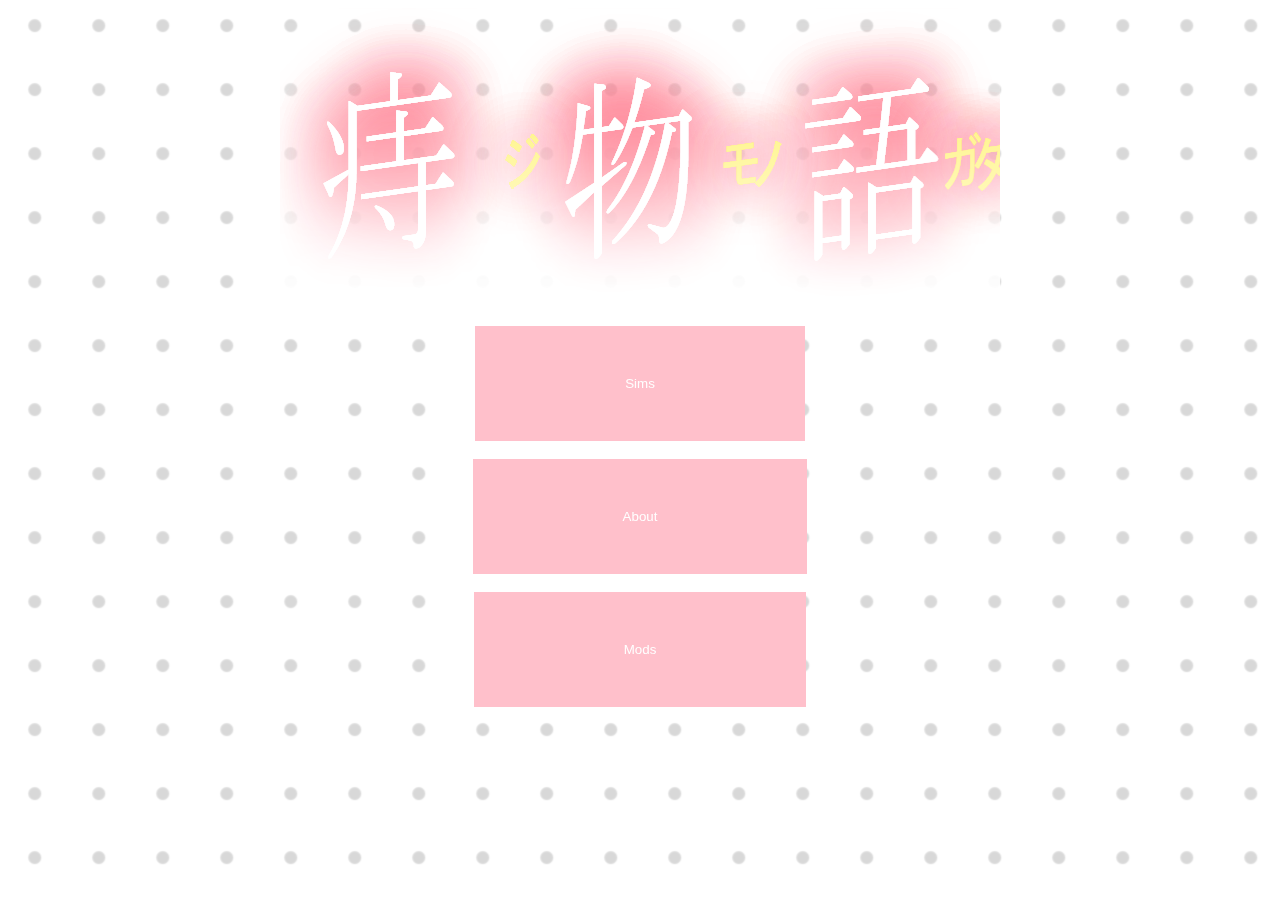
==== index.html @ 91d9594f "Add html all site" ====
<!--痔物語
このサイトは、sims4関連サイトです。
物語シリーズのパロディーです。
著作権がばがばです。
原作者ともに素晴らしい漫画なので見ましょう。
-->
<!DOCTYPE html>
<html lang="en">
<head>
	<meta charset="UTF-8">
	<meta http-equiv="X-UA-Compatible" content="IE=edge">
	<meta name="viewport" content="width=device-width, initial-scale=1.0">
	<title>痔物語</title>
	<link rel="stylesheet" type="text/css" href="index.css">
</head>
<body>
	<script src="index.js"></script>
	<script src="start.js"></script>
	<img src="Picture/stroy_logo.png" alt="痔物語(JiMonogatari)" id="Logo1"></img>
	</br>
	<button onclick="GoSims()" id="menubutton" hight="15",width="30">Sims</button></br>
	<button onclick="GoAbout()" id="menubutton" hight="15",width="30">About</button></br>
	<button onclick="GoMods()" id="menubutton" hight="15",width="30">Mods</button>
</body>
</html>
---- index.css ----
#Logo1{
    display: block;
    margin-left: auto;
    margin-right: auto;
}
html{
    filter:blur(50px);
    background-image:url("Picture/Background.png");
}
#menubutton{
    display: block;
    margin-left: auto;
    margin-right: auto;
    background-color:pink;
    border:none;
    color:white;
    padding:50px 150px;
    text-align: left;

}
h1{
    text-align: center;
    border:none;
    color:pink;
    font: italic 1.2em "Fira Sans", serif;
}
h2{
    text-align: center;
    border:none;
    color:rgb(153, 23, 45);
    font: italic 1.2em "Fira Sans", serif;
}
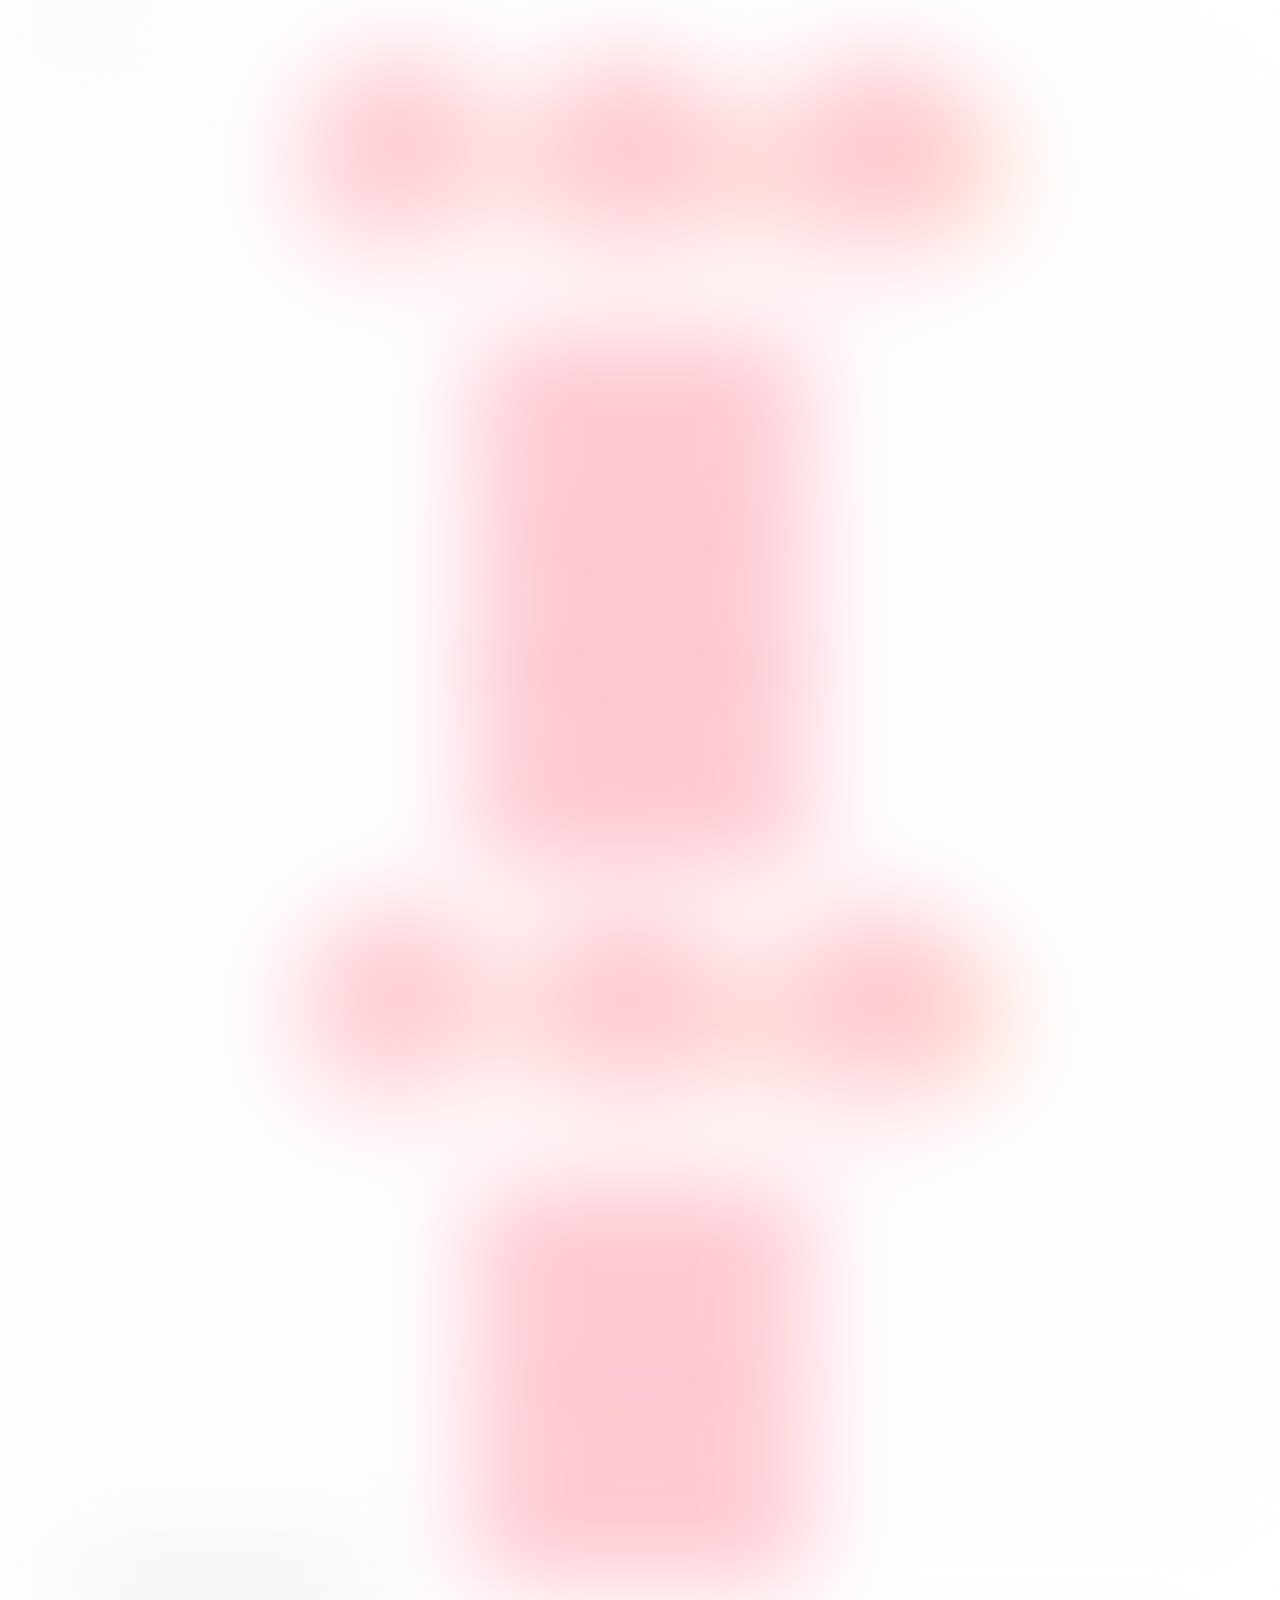
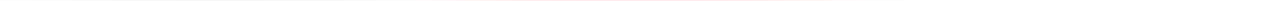
==== commit 9d0eeabe: "Add files via upload" ====
--- a/index.html
+++ b/index.html
@@ -1,8 +1,12 @@
+<<<<<<< HEAD
 <!--痔物語
 このサイトは、sims4関連サイトです。
 物語シリーズのパロディーです。
 著作権がばがばです。
 原作者ともに素晴らしい漫画なので見ましょう。
+-->
+<!--
+
 -->
 <!DOCTYPE html>
 <html lang="en">
@@ -18,8 +22,37 @@
 	<script src="start.js"></script>
 	<img src="Picture/stroy_logo.png" alt="痔物語(JiMonogatari)" id="Logo1"></img>
 	</br>
+	<div class="fuckyou">
+	<button onclick="HSite()" id="menubutton" hight="15",width="30">R18</button></br>
+	</div>
 	<button onclick="GoSims()" id="menubutton" hight="15",width="30">Sims</button></br>
 	<button onclick="GoAbout()" id="menubutton" hight="15",width="30">About</button></br>
 	<button onclick="GoMods()" id="menubutton" hight="15",width="30">Mods</button>
 </body>
+=======
+<!--痔物語
+このサイトは、sims4関連サイトです。
+物語シリーズのパロディーです。
+著作権がばがばです。
+原作者ともに素晴らしい漫画なので見ましょう。
+-->
+<!DOCTYPE html>
+<html lang="en">
+<head>
+	<meta charset="UTF-8">
+	<meta http-equiv="X-UA-Compatible" content="IE=edge">
+	<meta name="viewport" content="width=device-width, initial-scale=1.0">
+	<title>痔物語</title>
+	<link rel="stylesheet" type="text/css" href="index.css">
+</head>
+<body>
+	<script src="index.js"></script>
+	<script src="start.js"></script>
+	<img src="Picture/stroy_logo.png" alt="痔物語(JiMonogatari)" id="Logo1"></img>
+	</br>
+	<button onclick="GoSims()" id="menubutton" hight="15",width="30">Sims</button></br>
+	<button onclick="GoAbout()" id="menubutton" hight="15",width="30">About</button></br>
+	<button onclick="GoMods()" id="menubutton" hight="15",width="30">Mods</button>
+</body>
+>>>>>>> e0c91f5f78bae88498ab08f8be975ee48be96af6
 </html>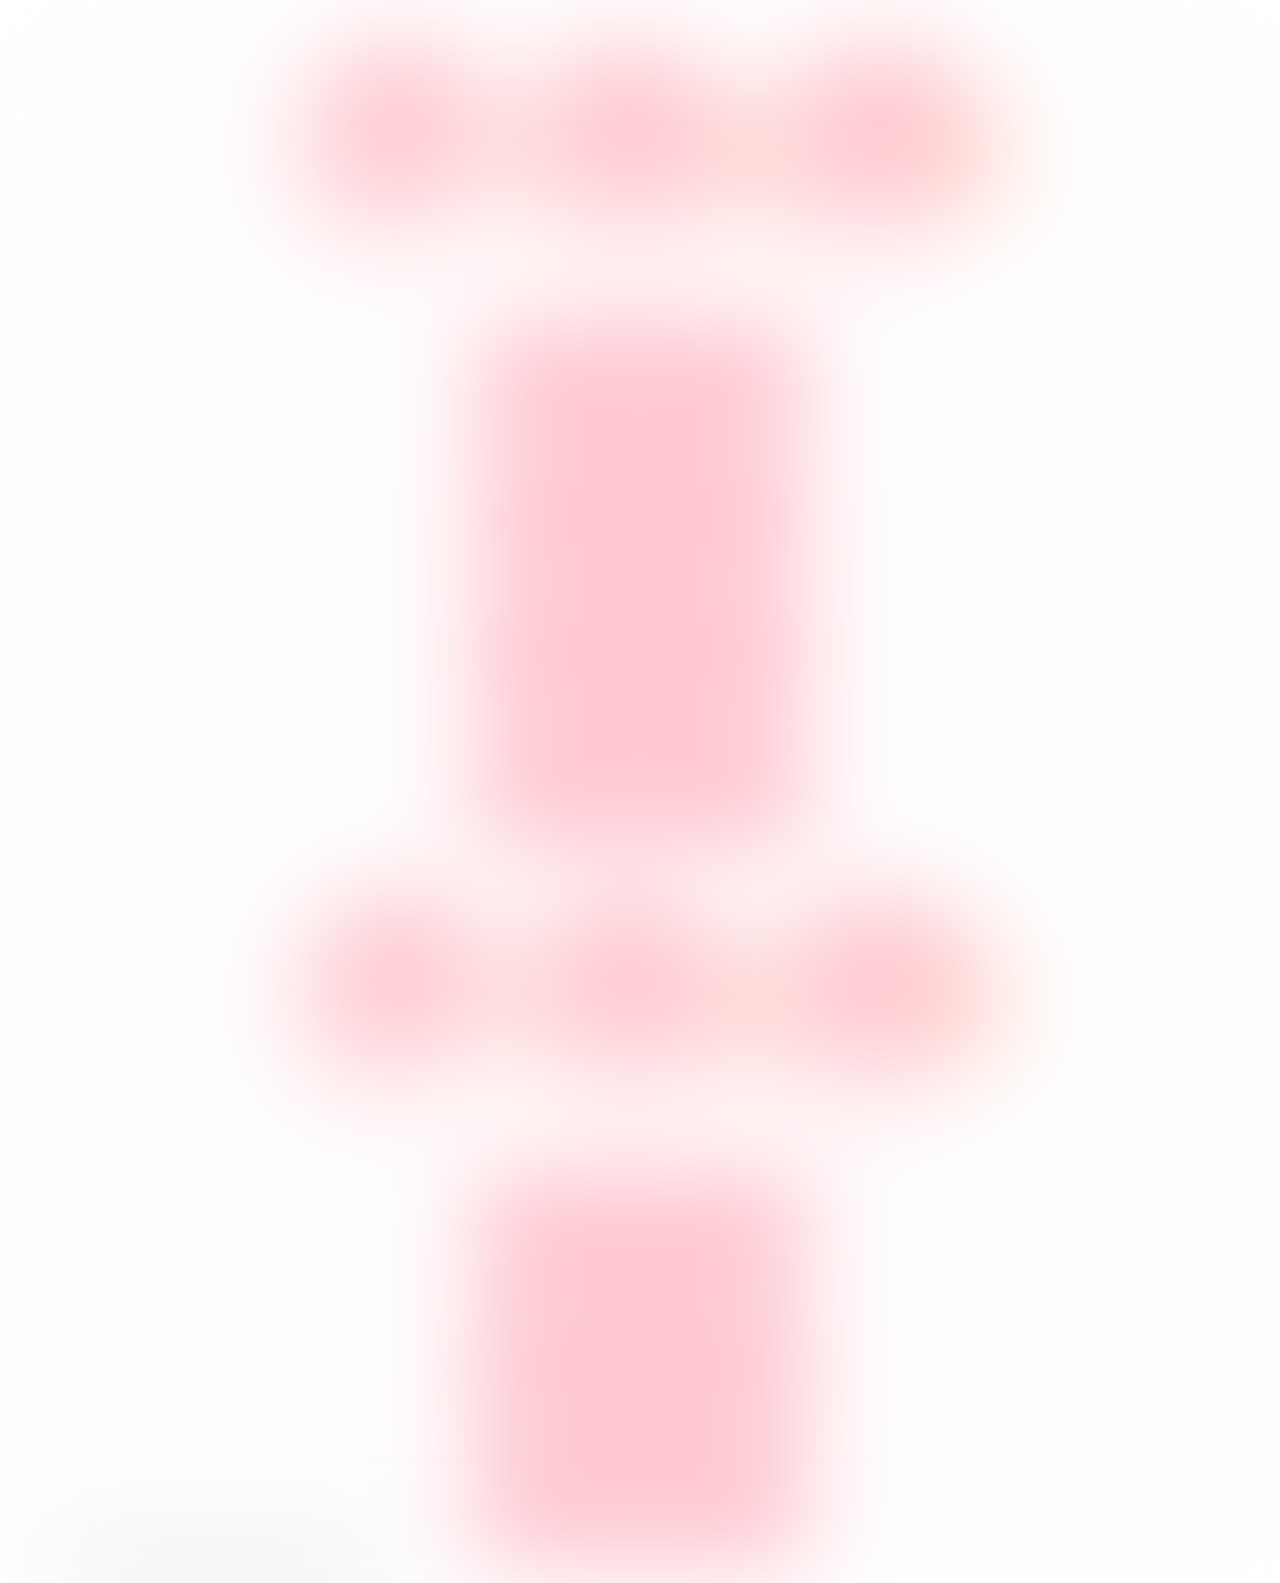
==== commit 0bf748f7: "Fixed <<<<<<< HEAD BUG" ====
--- a/index.html
+++ b/index.html
@@ -1,35 +1,34 @@
-<<<<<<< HEAD
-<!--痔物語
-このサイトは、sims4関連サイトです。
-物語シリーズのパロディーです。
-著作権がばがばです。
-原作者ともに素晴らしい漫画なので見ましょう。
--->
-<!--
-
--->
-<!DOCTYPE html>
-<html lang="en">
-<head>
-	<meta charset="UTF-8">
-	<meta http-equiv="X-UA-Compatible" content="IE=edge">
-	<meta name="viewport" content="width=device-width, initial-scale=1.0">
-	<title>痔物語</title>
-	<link rel="stylesheet" type="text/css" href="index.css">
-</head>
-<body>
-	<script src="index.js"></script>
-	<script src="start.js"></script>
-	<img src="Picture/stroy_logo.png" alt="痔物語(JiMonogatari)" id="Logo1"></img>
-	</br>
-	<div class="fuckyou">
-	<button onclick="HSite()" id="menubutton" hight="15",width="30">R18</button></br>
-	</div>
-	<button onclick="GoSims()" id="menubutton" hight="15",width="30">Sims</button></br>
-	<button onclick="GoAbout()" id="menubutton" hight="15",width="30">About</button></br>
-	<button onclick="GoMods()" id="menubutton" hight="15",width="30">Mods</button>
-</body>
-=======
+<!--痔物語
+このサイトは、sims4関連サイトです。
+物語シリーズのパロディーです。
+著作権がばがばです。
+原作者ともに素晴らしい漫画なので見ましょう。
+-->
+<!--
+
+-->
+<!DOCTYPE html>
+<html lang="en">
+<head>
+	<meta charset="UTF-8">
+	<meta http-equiv="X-UA-Compatible" content="IE=edge">
+	<meta name="viewport" content="width=device-width, initial-scale=1.0">
+	<title>痔物語</title>
+	<link rel="stylesheet" type="text/css" href="index.css">
+</head>
+<body>
+	<script src="index.js"></script>
+	<script src="start.js"></script>
+	<img src="Picture/stroy_logo.png" alt="痔物語(JiMonogatari)" id="Logo1"></img>
+	</br>
+	<div class="fuckyou">
+	<button onclick="HSite()" id="menubutton" hight="15",width="30">R18</button></br>
+	</div>
+	<button onclick="GoSims()" id="menubutton" hight="15",width="30">Sims</button></br>
+	<button onclick="GoAbout()" id="menubutton" hight="15",width="30">About</button></br>
+	<button onclick="GoMods()" id="menubutton" hight="15",width="30">Mods</button>
+</body>
+=======
 <!--痔物語
 このサイトは、sims4関連サイトです。
 物語シリーズのパロディーです。
@@ -54,5 +53,5 @@
 	<button onclick="GoAbout()" id="menubutton" hight="15",width="30">About</button></br>
 	<button onclick="GoMods()" id="menubutton" hight="15",width="30">Mods</button>
 </body>
->>>>>>> e0c91f5f78bae88498ab08f8be975ee48be96af6
-</html>+>>>>>>> e0c91f5f78bae88498ab08f8be975ee48be96af6
+</html>
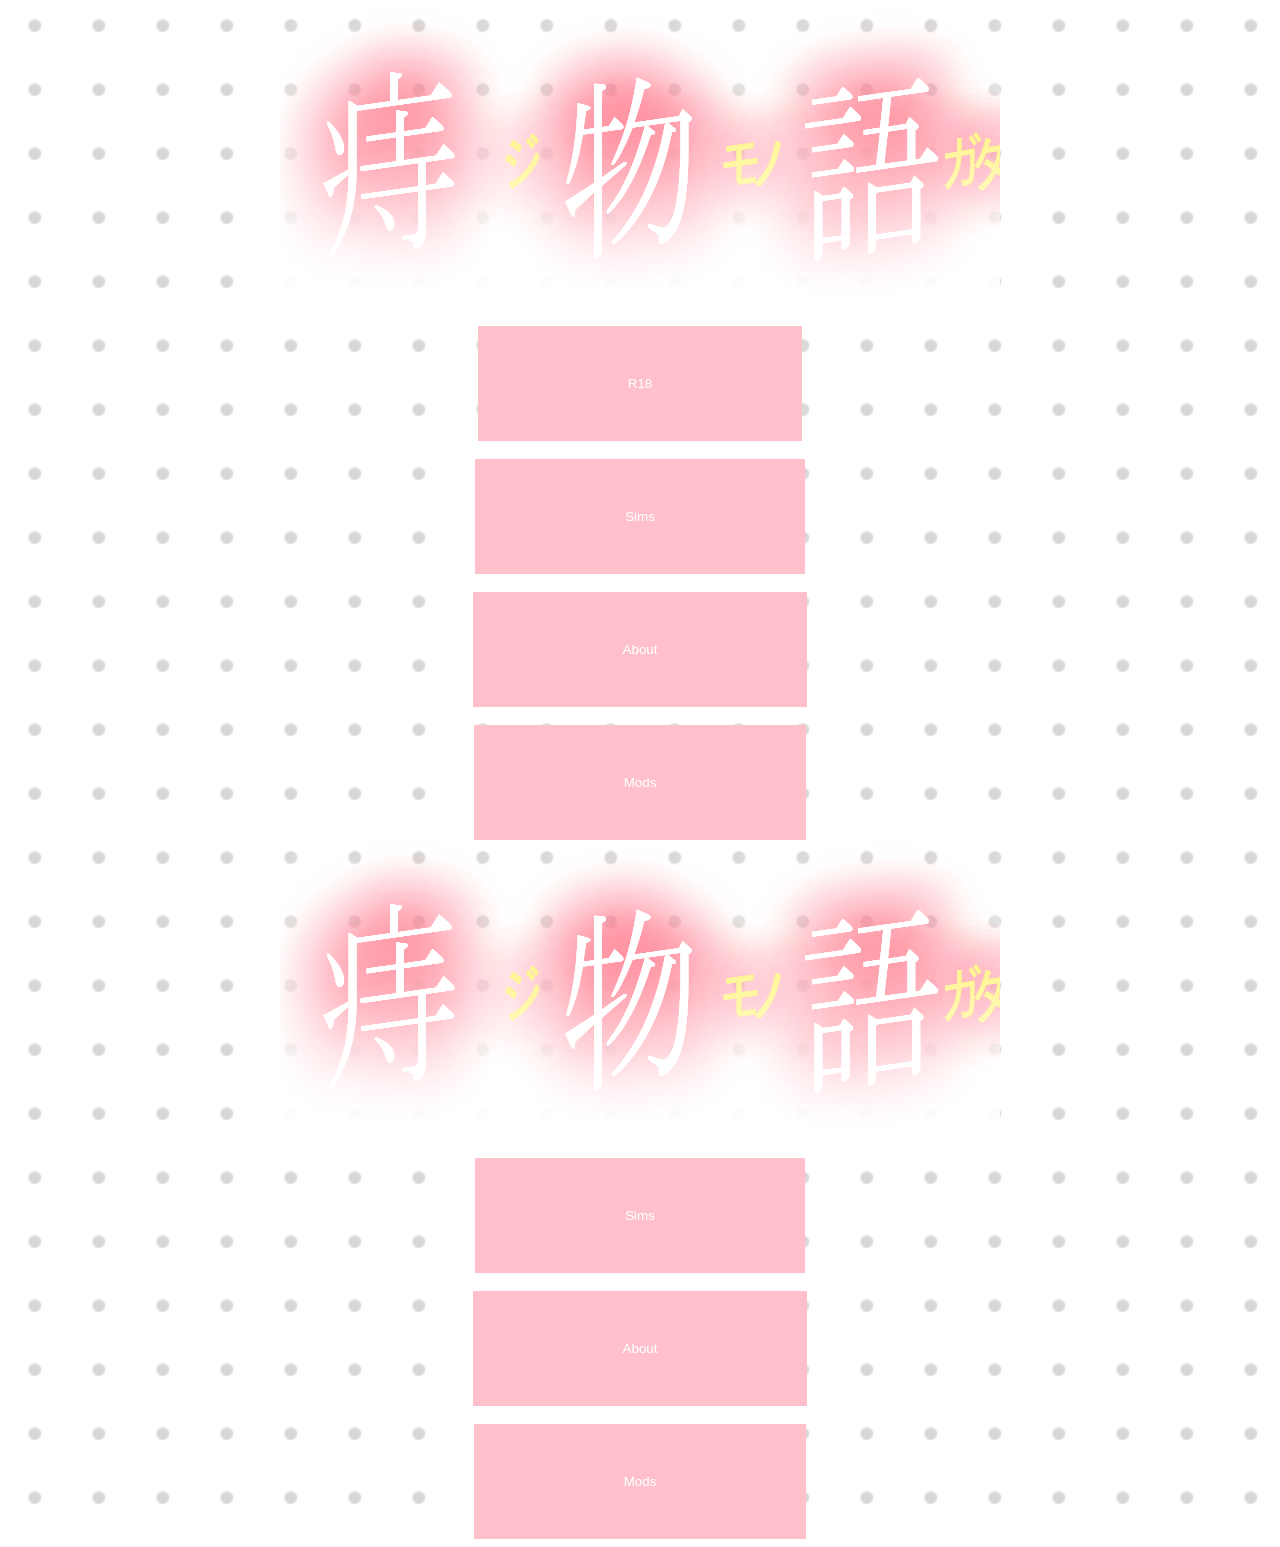
==== commit 960003d2: "Update index.html" ====
--- a/index.html
+++ b/index.html
@@ -28,7 +28,6 @@
 	<button onclick="GoAbout()" id="menubutton" hight="15",width="30">About</button></br>
 	<button onclick="GoMods()" id="menubutton" hight="15",width="30">Mods</button>
 </body>
-=======
 <!--痔物語
 このサイトは、sims4関連サイトです。
 物語シリーズのパロディーです。
@@ -53,5 +52,4 @@
 	<button onclick="GoAbout()" id="menubutton" hight="15",width="30">About</button></br>
 	<button onclick="GoMods()" id="menubutton" hight="15",width="30">Mods</button>
 </body>
->>>>>>> e0c91f5f78bae88498ab08f8be975ee48be96af6
 </html>
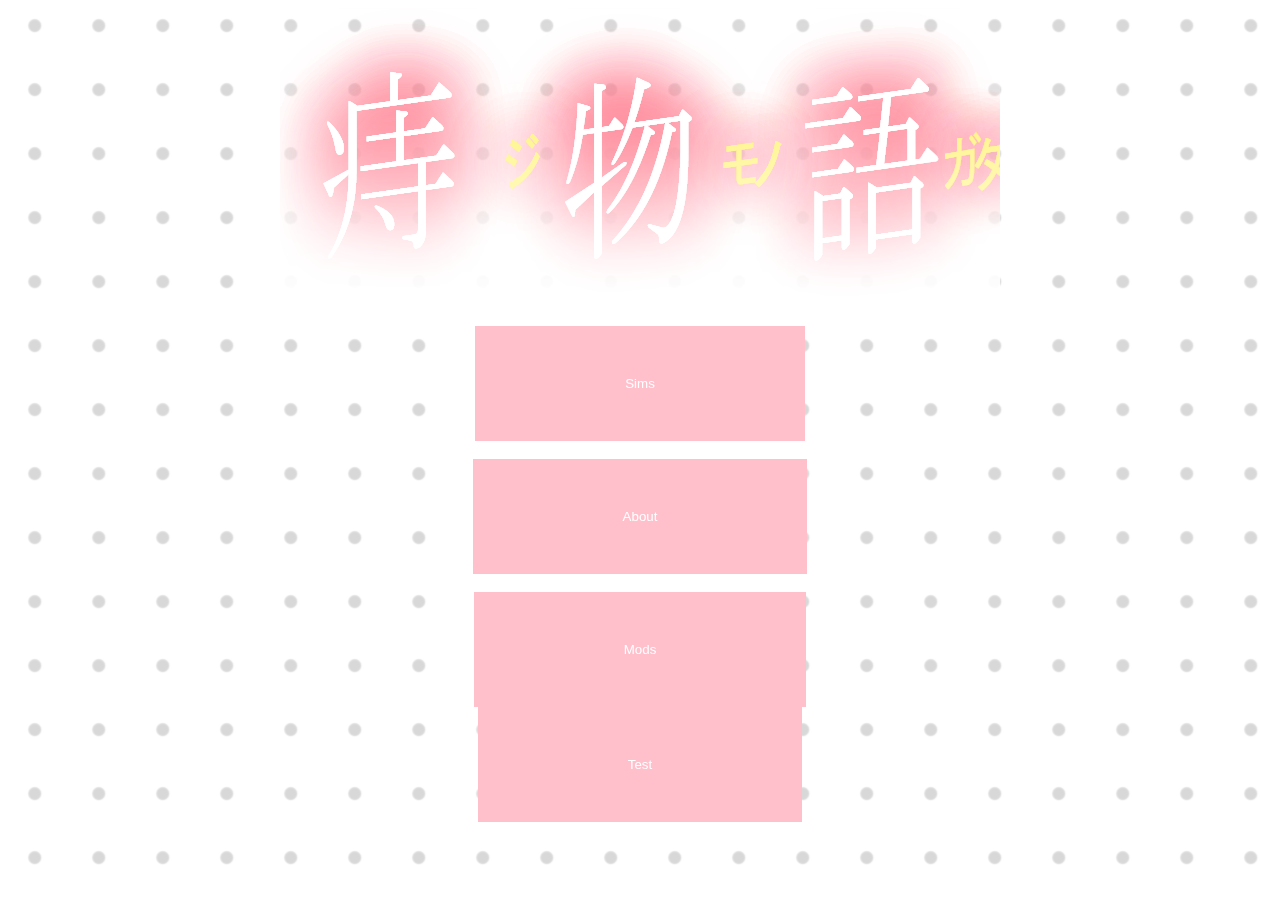
==== commit 3edeffd7: "Update index.html" ====
--- a/index.html
+++ b/index.html
@@ -21,35 +21,10 @@
 	<script src="start.js"></script>
 	<img src="Picture/stroy_logo.png" alt="痔物語(JiMonogatari)" id="Logo1"></img>
 	</br>
-	<div class="fuckyou">
-	<button onclick="HSite()" id="menubutton" hight="15",width="30">R18</button></br>
-	</div>
 	<button onclick="GoSims()" id="menubutton" hight="15",width="30">Sims</button></br>
 	<button onclick="GoAbout()" id="menubutton" hight="15",width="30">About</button></br>
 	<button onclick="GoMods()" id="menubutton" hight="15",width="30">Mods</button>
+	<div class="fuckyou">
+	<button onclick="HSite()" id="menubutton" hight="15",width="30">Test</button></br>
+	</div>
 </body>
-<!--痔物語
-このサイトは、sims4関連サイトです。
-物語シリーズのパロディーです。
-著作権がばがばです。
-原作者ともに素晴らしい漫画なので見ましょう。
--->
-<!DOCTYPE html>
-<html lang="en">
-<head>
-	<meta charset="UTF-8">
-	<meta http-equiv="X-UA-Compatible" content="IE=edge">
-	<meta name="viewport" content="width=device-width, initial-scale=1.0">
-	<title>痔物語</title>
-	<link rel="stylesheet" type="text/css" href="index.css">
-</head>
-<body>
-	<script src="index.js"></script>
-	<script src="start.js"></script>
-	<img src="Picture/stroy_logo.png" alt="痔物語(JiMonogatari)" id="Logo1"></img>
-	</br>
-	<button onclick="GoSims()" id="menubutton" hight="15",width="30">Sims</button></br>
-	<button onclick="GoAbout()" id="menubutton" hight="15",width="30">About</button></br>
-	<button onclick="GoMods()" id="menubutton" hight="15",width="30">Mods</button>
-</body>
-</html>
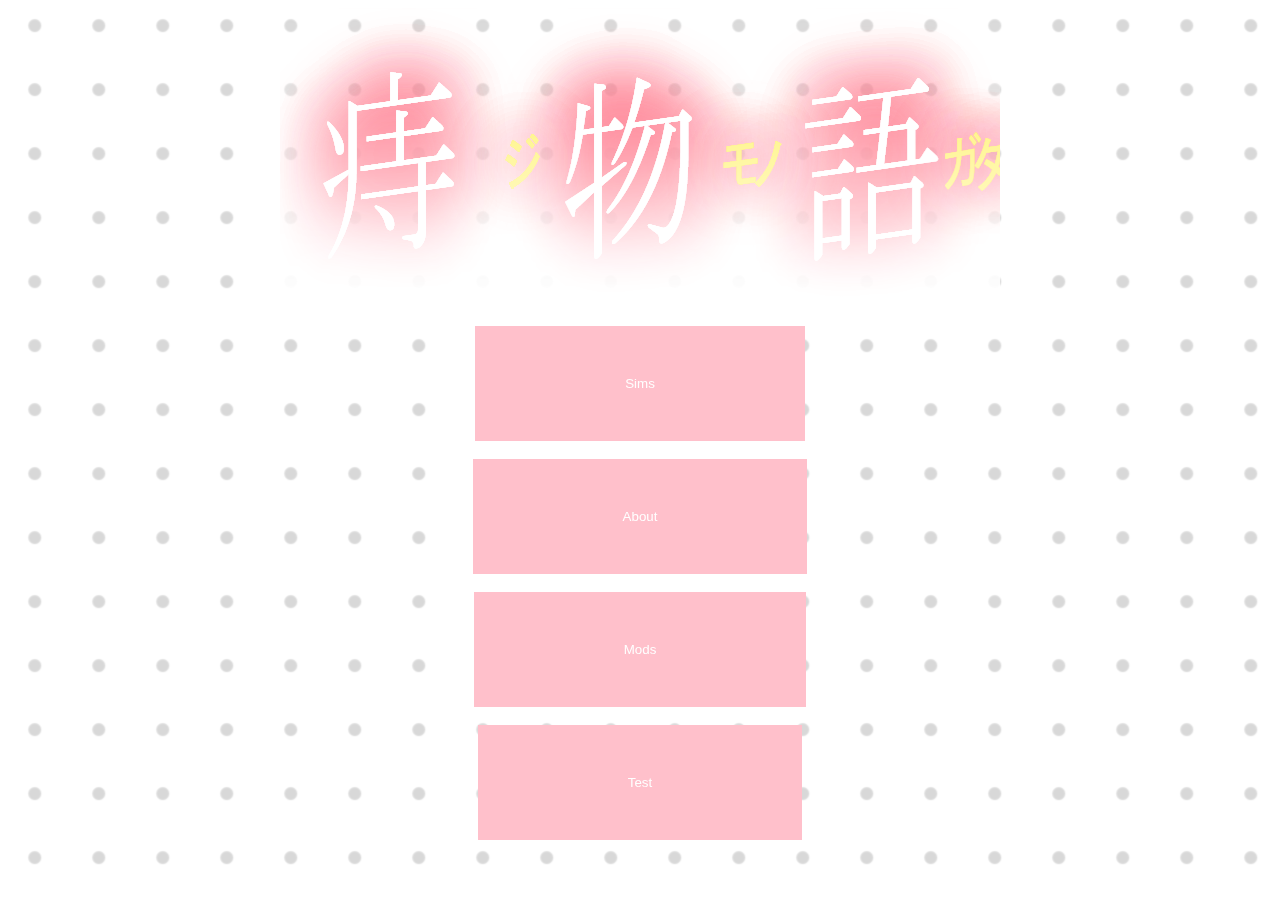
==== commit 818e1f3c: "Update index.html" ====
--- a/index.html
+++ b/index.html
@@ -23,7 +23,7 @@
 	</br>
 	<button onclick="GoSims()" id="menubutton" hight="15",width="30">Sims</button></br>
 	<button onclick="GoAbout()" id="menubutton" hight="15",width="30">About</button></br>
-	<button onclick="GoMods()" id="menubutton" hight="15",width="30">Mods</button>
+	<button onclick="GoMods()" id="menubutton" hight="15",width="30">Mods</button></br>
 	<div class="fuckyou">
 	<button onclick="HSite()" id="menubutton" hight="15",width="30">Test</button></br>
 	</div>
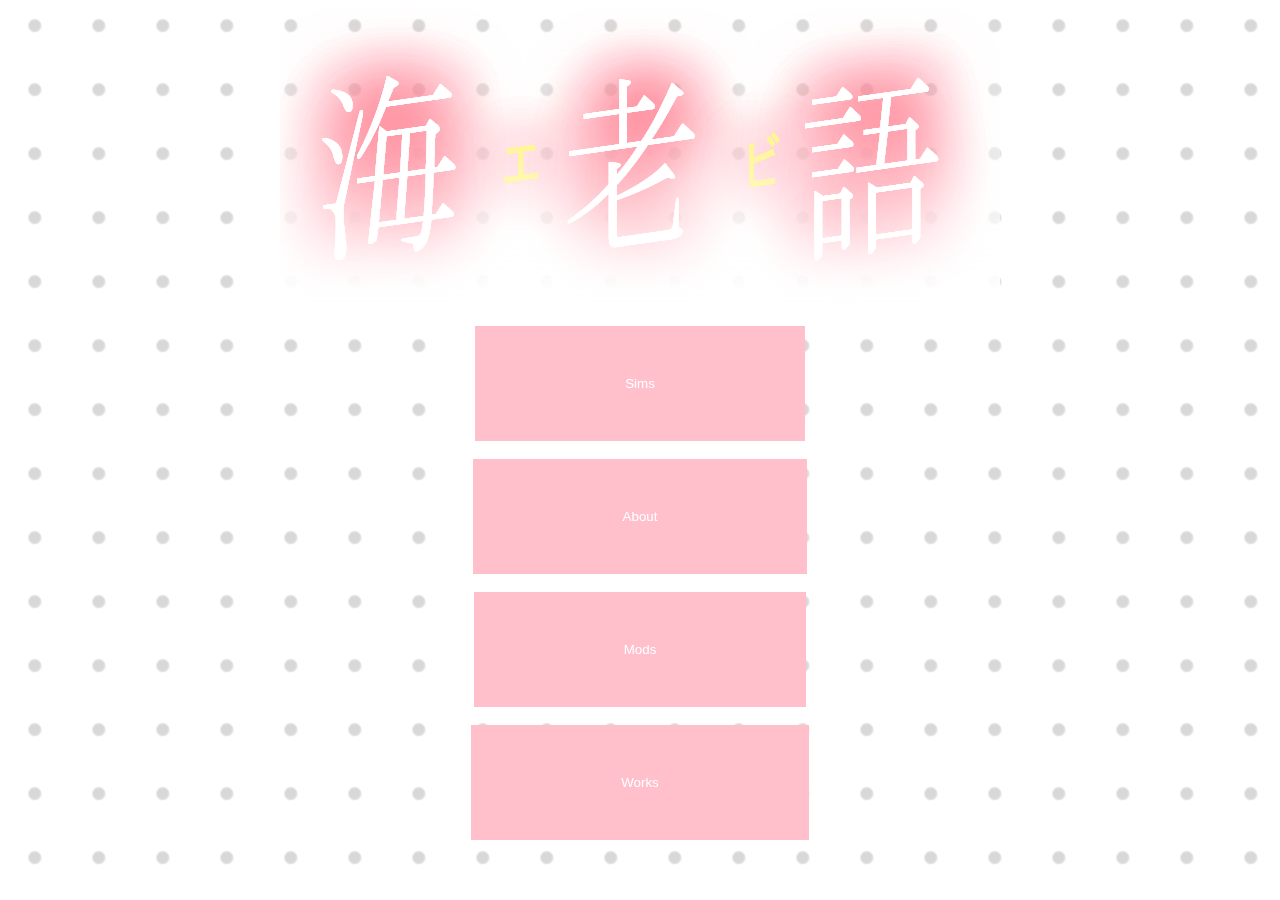
==== commit e14366eb: "変更。痔物語から、海老語に変更。worksを追加。" ====
--- a/index.html
+++ b/index.html
@@ -1,11 +1,8 @@
-<!--痔物語
-このサイトは、sims4関連サイトです。
-物語シリーズのパロディーです。
-著作権がばがばです。
-原作者ともに素晴らしい漫画なので見ましょう。
--->
 <!--
-
+えびもなかが使っているサイトです。
+レンタルサーバーは高いうえにそのうちgithubの学生ライセンスが消える可能性があるので、唐突にこのサイトが消える可能性があります。
+なのでbloggerの方を見てくれるとありがたいです。
+ロリポップに移行も考えておきますね。
 -->
 <!DOCTYPE html>
 <html lang="en">
@@ -13,18 +10,19 @@
 	<meta charset="UTF-8">
 	<meta http-equiv="X-UA-Compatible" content="IE=edge">
 	<meta name="viewport" content="width=device-width, initial-scale=1.0">
-	<title>痔物語</title>
+	<title>About me</title>
 	<link rel="stylesheet" type="text/css" href="index.css">
 </head>
 <body>
 	<script src="index.js"></script>
 	<script src="start.js"></script>
-	<img src="Picture/stroy_logo.png" alt="痔物語(JiMonogatari)" id="Logo1"></img>
+	<img src="Picture/stroy_logo.png" alt="海老語(Ebigatari)" id="Logo1"></img>
 	</br>
 	<button onclick="GoSims()" id="menubutton" hight="15",width="30">Sims</button></br>
 	<button onclick="GoAbout()" id="menubutton" hight="15",width="30">About</button></br>
 	<button onclick="GoMods()" id="menubutton" hight="15",width="30">Mods</button></br>
-	<div class="fuckyou">
-	<button onclick="HSite()" id="menubutton" hight="15",width="30">Test</button></br>
-	</div>
+	<button onclick="GoWork()" id="menubutton" hight="15",width="30">Works</button></br>
+	<!-- 謎の没ボタン。見たければどうぞ
+	<button hidden=True onclick="HSite()" id="menubutton" hight="15",width="30">Test</button></br>
+	-->
 </body>
--- a/index.css
+++ b/index.css
@@ -1,32 +1,43 @@
-#Logo1{
-    display: block;
-    margin-left: auto;
-    margin-right: auto;
-}
-html{
-    filter:blur(50px);
-    background-image:url("Picture/Background.png");
-}
-#menubutton{
-    display: block;
-    margin-left: auto;
-    margin-right: auto;
-    background-color:pink;
-    border:none;
-    color:white;
-    padding:50px 150px;
-    text-align: left;
-
-}
-h1{
-    text-align: center;
-    border:none;
-    color:pink;
-    font: italic 1.2em "Fira Sans", serif;
-}
-h2{
-    text-align: center;
-    border:none;
-    color:rgb(153, 23, 45);
-    font: italic 1.2em "Fira Sans", serif;
-}+#Logo1{
+    display: block;
+    margin-left: auto;
+    margin-right: auto;
+}
+html{
+    filter:blur(50px);
+    background-image:url("Picture/Background.png");
+}
+#menubutton{
+    display: block;
+    margin-left: auto;
+    margin-right: auto;
+    background-color:pink;
+    border:none;
+    color:white;
+    padding:50px 150px;
+    text-align: left;
+
+}
+h1{
+    text-align: center;
+    border:none;
+    color:pink;
+    font: italic 1.2em "Fira Sans", serif;
+}
+h2{
+    text-align: center;
+    border:none;
+    color:rgb(153, 23, 45);
+    font: italic 1.2em "Fira Sans", serif;
+}
+li{
+    text-align: center;
+    border:none;
+    color:rgb(153, 23, 45);
+    font: italic 1.0em "Fira Sans";
+}
+.center {
+  display: block;
+  margin-left: auto;
+  margin-right: auto;
+}
